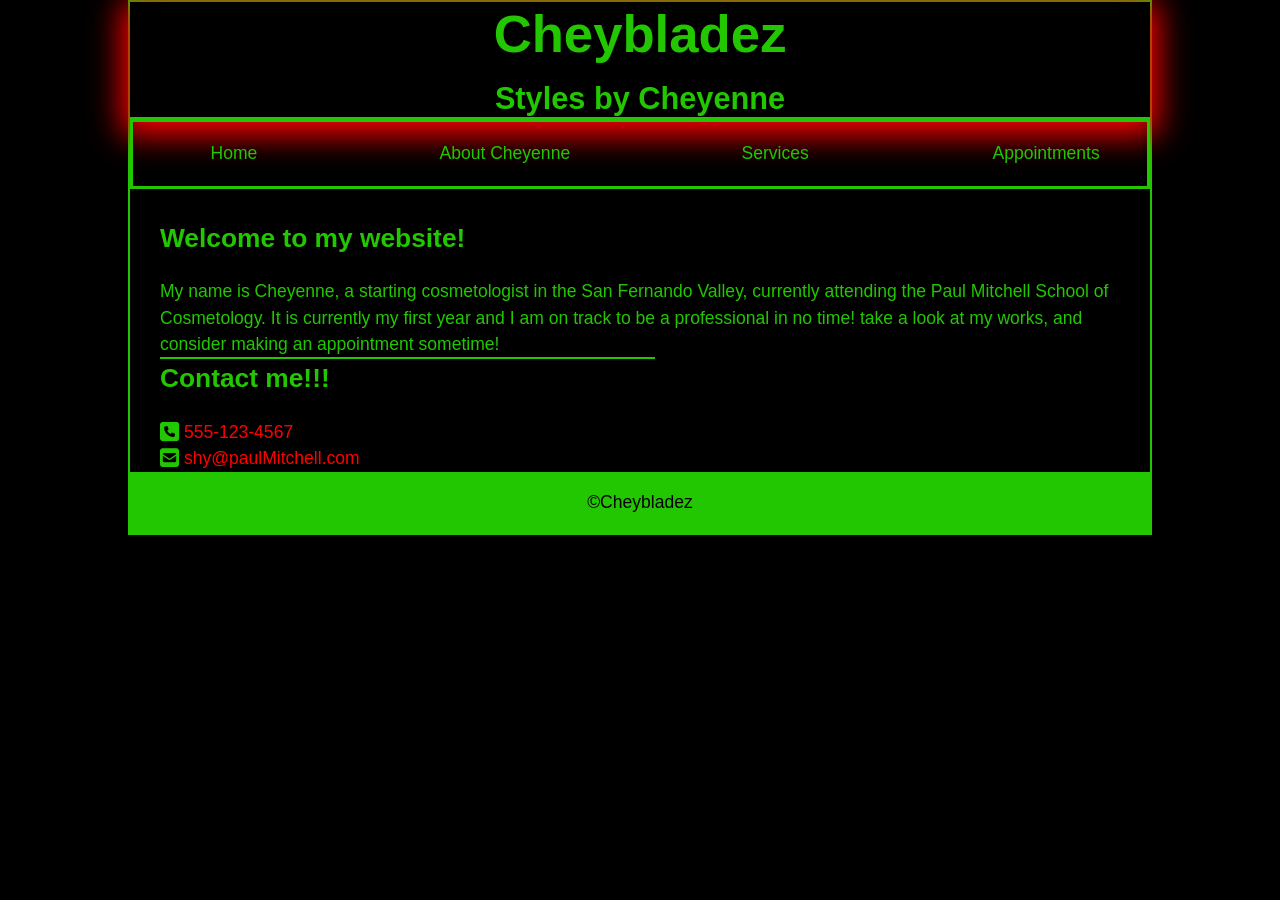
==== pages/index.html @ ddbe4696 "first commit" ====
<!DOCTYPE html>
<html lang = "en">

    <head>
        <meta charset = "utf-8">
        <title>Cheybladez</title>
        <meta name="viewport" content="width=device-width, initial-scale=1">
        <link rel="icon" href="favicon.ico">
        <link rel="stylesheet" href="/styles/main.css">
        <link rel="stylesheet" href="https://cdnjs.cloudflare.com/ajax/libs/font-awesome/6.7.2/css/all.min.css">
    </head>
    <body>
        <header>
            <h1>Cheybladez</h1>
            <h2> Styles by Cheyenne</h2>
        </header>
        
        <nav class="navbar">
		<input type="checkbox" id="checkbox-toggle" />
    	<label for="checkbox-toggle" class="menu-btn"></label>

		<ul class="menu">
			<li><a class="current" href = "#">Home</a></li>
            <li> <a href = "about.html">About Cheyenne</a></li>
            <li> <a>Services </a>
                <ul class = "submenu">
                    <li><a href = "nails.html">Acrylic nails</a></li>
                    <li><a href = "hairstyles.html">Hair styling</a></li>
                    <li><a href = "makeup.html">Makeup</a></li>
                </ul>
            </li>
            <li> <a href = "appointments.html"> Appointments</a> </li>
         </ul>
            </nav>
            <section>
           <article> 
           <h2>Welcome to my website!</h2>
           <p>My name is Cheyenne, a starting cosmetologist in the San Fernando Valley, currently attending the Paul Mitchell
            School of Cosmetology. It is currently my first year and I am on track to be a professional in no time! take a look at 
            my works, and consider making an appointment sometime!
           </p>
           <figure>
            <figcaption><h2>Contact me!!!</h2> </figcaption>
            
            <ul>
				<li><span class = "fas fa-phone-square fa-lg"> </span><a href = "tel:555-123-4567"> 555-123-4567</a></li>
				<li><li><span class="fas fa-envelope-square fa-lg"></span><a href = "mailto:shy@paulMitchell.com?cc=shy@paulMitchell.com&subject= Appointment">  shy@paulMitchell.com</a></li>
			</ul>
           </figure>
           </article>
            
        </section>
    </body>
    <footer>
    <p>&copy;Cheybladez</p>
</footer>

</html>
---- styles/main.css ----
:root{
    --accent-color: rgb(34, 199, 1);
    --gradient-color: rgb(14, 70, 14);
}

*{
    padding:0;
    margin:0;
    box-sizing:border-box;
   
}
 
body{
    font-family: 'Franklin Gothic Medium', 'Arial Narrow', Arial, sans-serif;
    font-size: calc(15px + .2vw);

	width: min(80%, 1024px);
	line-height: 1.5;
	margin: auto;
	border: 2px solid var(--accent-color);
    color: var(--accent-color);
    background-color: black;
}

header{
    text-align: center;
    line-height: 1.2;
	border-bottom: 2px solid var(--accent-color);
    box-shadow:0px 8px 30px 8px red;
    
    
	
        & h1{
            font-size:300%;
            font-weight:bold;
        }
        & h2 {
		font-size: 175%;
		padding: .5em 0 0 0;
       
	}
	& h3 {
		font-size: 130%;
		font-style: italic;
		padding-bottom: 1em;
	}
	& img {
		display: none;
	}
}
nav{
    flex-basis: 300px;
    flex-grow:3;
}
.navbar {
    

	clear: left;
	position: relative;
    border-bottom:red;
   
	
	& a {
		display: block;
		padding: 1em;
		text-decoration: none;
		margin: 0 2px 2px 0;
	}
	& a:link, a:visited { 
		color: var(--light_menu);
	}
	& a:hover, a:focus, a.current {
		background-color: var(--mid_menu);
		color: var(--dark_menu);
	}
	& ul {
		list-style-type: none;
        justify-content: space-between;
		padding: 0;
		margin: 0;
	}
}
.menu{
    
    display:none;
    position:absolute;
    border:solid;
    border-color:var(--accent-color);
}
.menu-btn {                                
    display: block;
    padding: 1em;
    color: var(--light_menu); 
}
.menu-btn::after { 
    content: "\2630";                    
}

#checkbox-toggle { display: none; }      


#checkbox-toggle:checked ~ .menu { 
    display: block; 
}
#checkbox-toggle:checked ~ .menu-btn::after {
    content: "\2716";                    /* close (X) symbol */
}

.menu li:has(.submenu) {
	position: relative;
	& small::after { content: "\25b6"; }  /* right triangle */
	& small { margin-left: .25em; }
	&:hover > .submenu {
		display: block;
	}
}

.submenu {
	position: absolute;
	top:0;
	left: 100%;
	width: 100%;
	border:solid;
    background-color: black;
    border-color:var(--accent-color);
	color: var(--light_menu);
	display: none;
	& > li a { margin: 2px; }
}

section{
   
    background-color: black;
    padding-left:30px;
    padding-top:30px;
    color:rgb(34, 199, 1);

    & h2{
        padding-bottom:20px;
    }
     
    
    
}
form, input, select, textarea {
    width:100%;
}
input, select, button {
    font-size: inherit;
    padding: .25em;
    margin-bottom: .5em;
    margin-left:5px;
    border-radius: 5px;
    width: 97%;
}
textarea{
   margin-left:5px;
    width:97%;
    font-family: inherit;
    font-size: inherit;
    padding:.5em;
    height:5em;
}
input :required{
    border:2px solid red;
}
input:valid{
    border:2px solid green;
}
button{
    border-radius: 5px;
    font-weight:bold;
    width:8em;  
}
button:hover{
    color:black;
}
.submit{
    color:white;
 background-color: forestgreen;  
 & a{
    color:white;
    text-decoration: none;
 } 
}
.reset{
    color:white;
    background-color: red;
}
label {
    display: block;
    margin-left:5px
}
fieldset{
    border-color:lightgray;

}
figure{
    border-top:solid 2px;
   width:50%
}
article{
    & ul{
        list-style: none;
    }
    & a{
        text-decoration: none;
        color:red;
    }
   display:flow-root;
& img{
		transition: transform 2s;

         flex-wrap:wrap;
    clear:both;
	width: clamp(50px, 50%, 180px);
		float: right;
        
		margin: 0 1em .25em;
        border-radius: 10px;
        margin-bottom:20px;
      	
	}
    & img:hover{
		
		filter: invert(.80);
	}
    .under{
        float:left;
        width: clamp(50px, 50%, 180px);
    }
}

   


@media only screen and (min-width: 922px) {
	main {
		flex-direction: row;
	}
	
	section {
		flex-basis: 75%;
		border-bottom: none;
	}
	
	aside {
		flex-basis: 25%;
	}
}

@media only screen and (min-width: 786px) {
	.menu {
        
		display: flex;
		position: relative;
		width: 100%;
        
		& li { 
			flex-basis: 20%; 
			text-align: center;
		}
	}
	
	.menu-btn { display: none; }

	#checkbox-toggle:checked ~ .menu { display: flex; }

	.menu li:has(.submenu) {
		& small::after { content: "\25bc"; 
        color:rgb(34, 199, 1);}  /* down triangle */
	}
	
	.submenu {
		top: auto;
		left: 0;
		right: 0;
        background-color: black;
		& > li a { margin: 0 2px 2px; }
	}

	.navbar {
		& a {
			margin: 0 1px 2px;
		}
	}

	.menu > li:first-child a { margin-left: 0; }
	.menu > li:last-child a { margin-right: 0; }
}
@media only screen and (max-width: 786px){
    .menu{
      background-color: black;
    }
}
@media only screen and (min-width: 658px) {
	
    header {
		& img {
			display: block;
			width: clamp(40px, 15%, 80px);
			float: left;
			margin: .75em 1em;
            
		}
	}
}
footer {
	background-color: var(--accent-color);
	& p {
		text-align: center;
		color: Black;
		padding: 1em 0;
	}
}
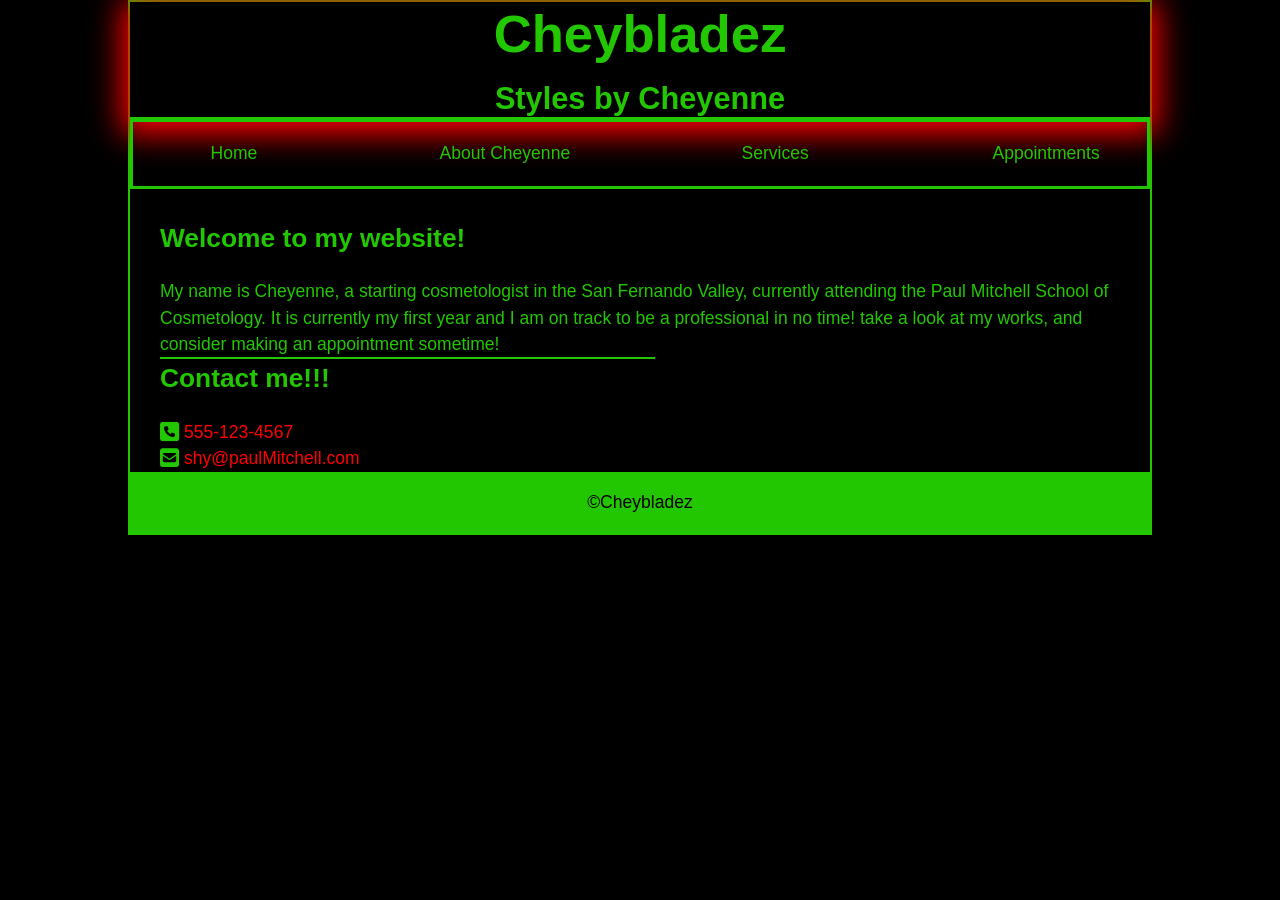
==== commit 74052734: "done" ====
--- a/pages/index.html
+++ b/pages/index.html
@@ -6,7 +6,7 @@
         <title>Cheybladez</title>
         <meta name="viewport" content="width=device-width, initial-scale=1">
         <link rel="icon" href="favicon.ico">
-        <link rel="stylesheet" href="/styles/main.css">
+        <link rel="stylesheet" href="../styles/main.css">
         <link rel="stylesheet" href="https://cdnjs.cloudflare.com/ajax/libs/font-awesome/6.7.2/css/all.min.css">
     </head>
     <body>
--- a/styles/main.css
+++ b/styles/main.css
@@ -26,7 +26,7 @@
     text-align: center;
     line-height: 1.2;
 	border-bottom: 2px solid var(--accent-color);
-    box-shadow:0px 8px 30px 8px red;
+    box-shadow:0px 7px 30px 8px red;
     
     
 	
@@ -103,12 +103,12 @@
     display: block; 
 }
 #checkbox-toggle:checked ~ .menu-btn::after {
-    content: "\2716";                    /* close (X) symbol */
+    content: "\2716";                
 }
 
 .menu li:has(.submenu) {
 	position: relative;
-	& small::after { content: "\25b6"; }  /* right triangle */
+	& small::after { content: "\25b6"; } 
 	& small { margin-left: .25em; }
 	&:hover > .submenu {
 		display: block;
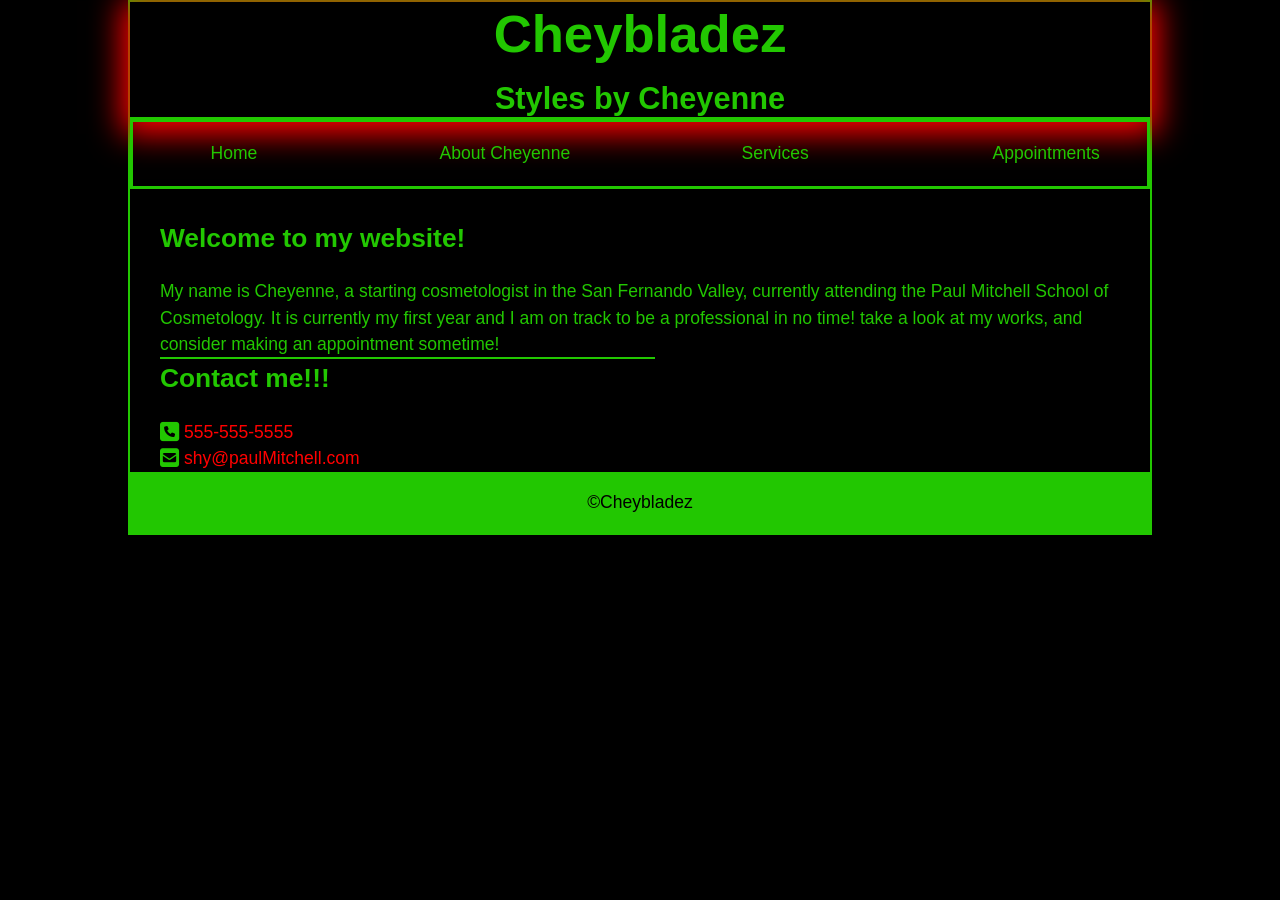
==== commit 3bbceb03: "Update index.html" ====
--- a/pages/index.html
+++ b/pages/index.html
@@ -5,7 +5,7 @@
         <meta charset = "utf-8">
         <title>Cheybladez</title>
         <meta name="viewport" content="width=device-width, initial-scale=1">
-        <link rel="icon" href="favicon.ico">
+        <link rel="icon" href="../images/favcon.ico">
         <link rel="stylesheet" href="../styles/main.css">
         <link rel="stylesheet" href="https://cdnjs.cloudflare.com/ajax/libs/font-awesome/6.7.2/css/all.min.css">
     </head>
@@ -43,8 +43,8 @@
             <figcaption><h2>Contact me!!!</h2> </figcaption>
             
             <ul>
-				<li><span class = "fas fa-phone-square fa-lg"> </span><a href = "tel:555-123-4567"> 555-123-4567</a></li>
-				<li><li><span class="fas fa-envelope-square fa-lg"></span><a href = "mailto:shy@paulMitchell.com?cc=shy@paulMitchell.com&subject= Appointment">  shy@paulMitchell.com</a></li>
+				<li><span class = "fas fa-phone-square fa-lg"> </span><a href = "tel:555-555-5555"> 555-555-5555</a></li>
+				<li><span class="fas fa-envelope-square fa-lg"></span><a href = "mailto:shy@paulMitchell.com?cc=shy@paulMitchell.com&subject= Appointment">  shy@paulMitchell.com</a></li>
 			</ul>
            </figure>
            </article>
@@ -55,4 +55,4 @@
     <p>&copy;Cheybladez</p>
 </footer>
 
-</html>+</html>
